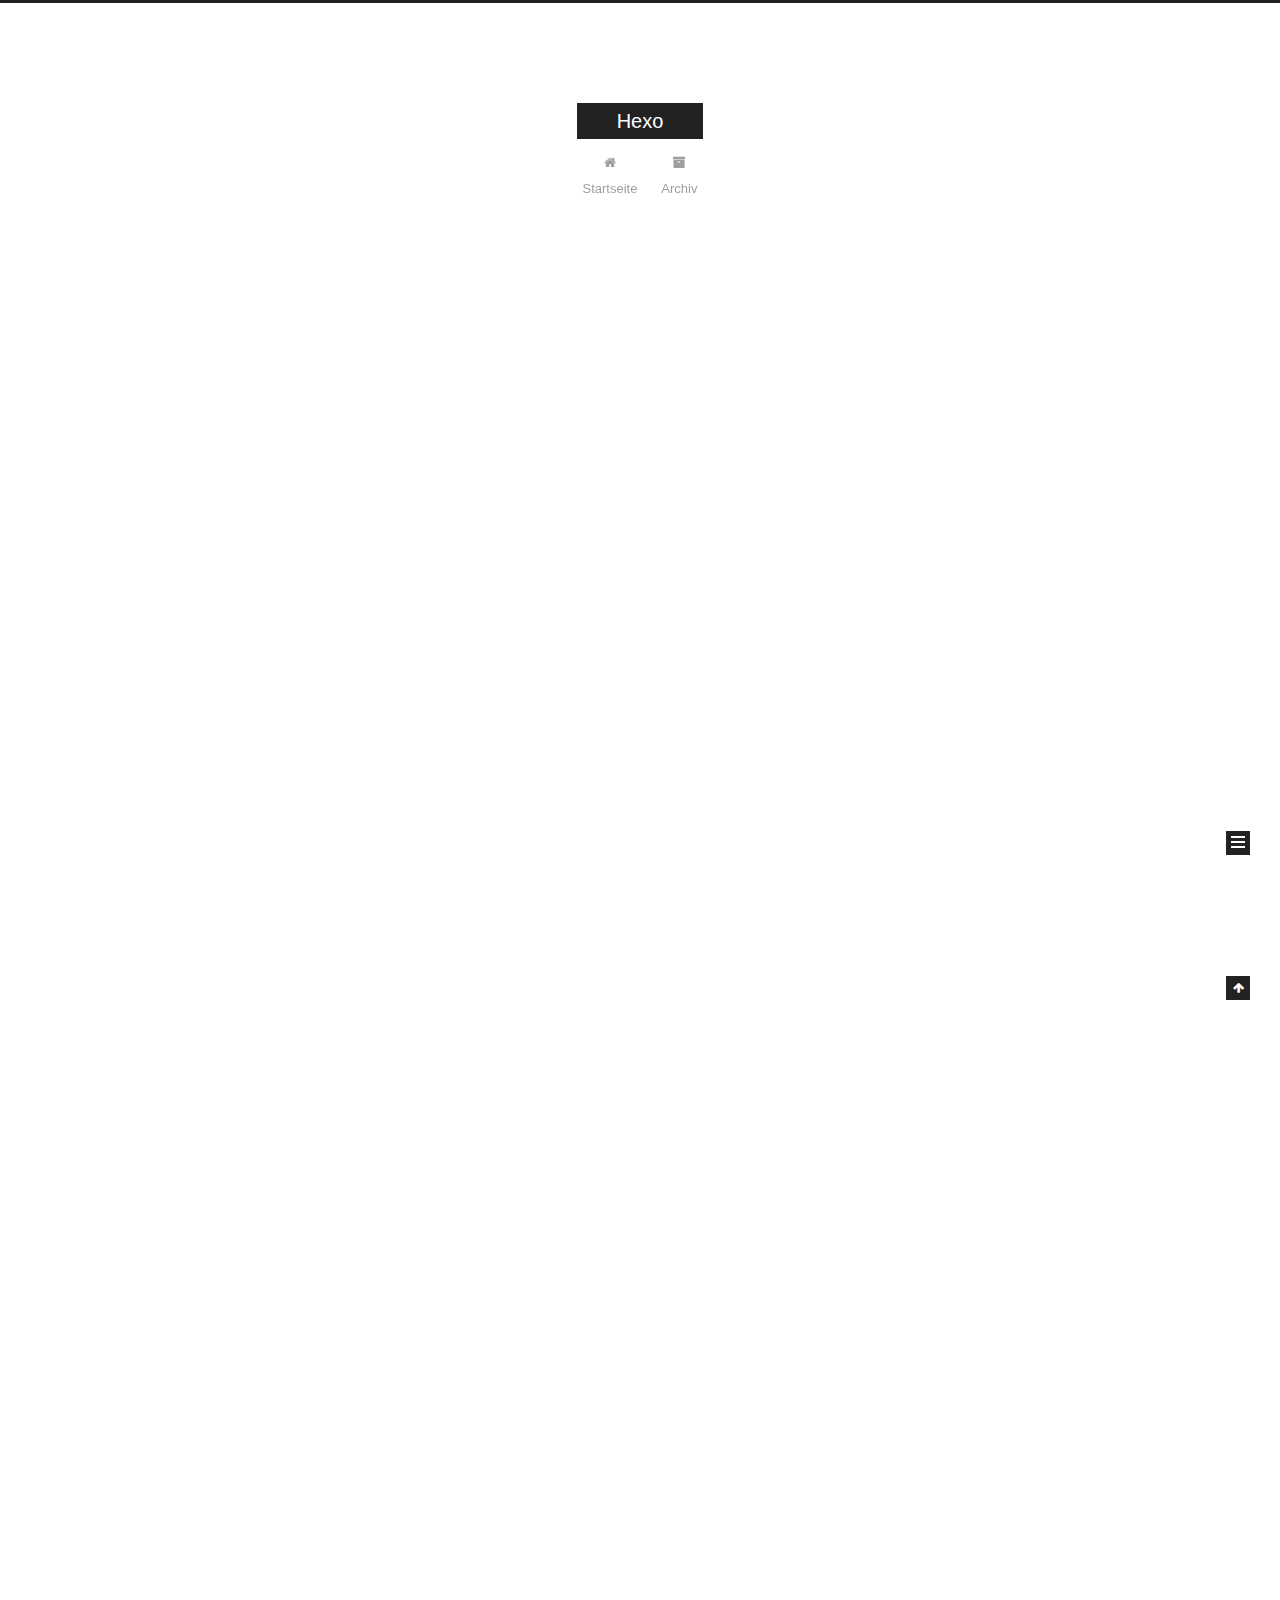
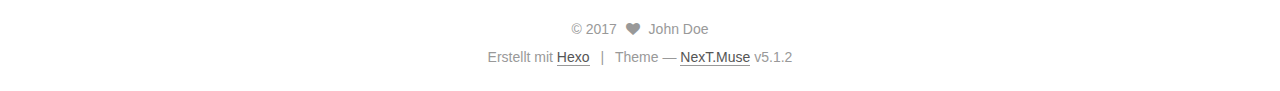
==== index.html @ ed4de4fd "Site updated: 2017-11-06 22:53:03" ====
<!DOCTYPE html>



  


<html class="theme-next muse use-motion" lang="">
<head>
  <meta charset="UTF-8"/>
<meta http-equiv="X-UA-Compatible" content="IE=edge" />
<meta name="viewport" content="width=device-width, initial-scale=1, maximum-scale=1"/>
<meta name="theme-color" content="#222">









<meta http-equiv="Cache-Control" content="no-transform" />
<meta http-equiv="Cache-Control" content="no-siteapp" />
















  
  
  <link href="/lib/fancybox/source/jquery.fancybox.css?v=2.1.5" rel="stylesheet" type="text/css" />







<link href="/lib/font-awesome/css/font-awesome.min.css?v=4.6.2" rel="stylesheet" type="text/css" />

<link href="/css/main.css?v=5.1.2" rel="stylesheet" type="text/css" />


  <meta name="keywords" content="Hexo, NexT" />








  <link rel="shortcut icon" type="image/x-icon" href="/favicon.ico?v=5.1.2" />






<meta property="og:type" content="website">
<meta property="og:title" content="Hexo">
<meta property="og:url" content="http://yoursite.com/index.html">
<meta property="og:site_name" content="Hexo">
<meta name="twitter:card" content="summary">
<meta name="twitter:title" content="Hexo">



<script type="text/javascript" id="hexo.configurations">
  var NexT = window.NexT || {};
  var CONFIG = {
    root: '/',
    scheme: 'Muse',
    version: '5.1.2',
    sidebar: {"position":"left","display":"post","offset":12,"offset_float":12,"b2t":false,"scrollpercent":false,"onmobile":false},
    fancybox: true,
    tabs: true,
    motion: {"enable":true,"async":false,"transition":{"post_block":"fadeIn","post_header":"slideDownIn","post_body":"slideDownIn","coll_header":"slideLeftIn"}},
    duoshuo: {
      userId: '0',
      author: 'Author'
    },
    algolia: {
      applicationID: '',
      apiKey: '',
      indexName: '',
      hits: {"per_page":10},
      labels: {"input_placeholder":"Search for Posts","hits_empty":"We didn't find any results for the search: ${query}","hits_stats":"${hits} results found in ${time} ms"}
    }
  };
</script>



  <link rel="canonical" href="http://yoursite.com/"/>





  <title>Hexo</title>
  








</head>

<body itemscope itemtype="http://schema.org/WebPage" lang="">

  
  
    
  

  <div class="container sidebar-position-left 
  page-home">
    <div class="headband"></div>

    <header id="header" class="header" itemscope itemtype="http://schema.org/WPHeader">
      <div class="header-inner"><div class="site-brand-wrapper">
  <div class="site-meta ">
    

    <div class="custom-logo-site-title">
      <a href="/"  class="brand" rel="start">
        <span class="logo-line-before"><i></i></span>
        <span class="site-title">Hexo</span>
        <span class="logo-line-after"><i></i></span>
      </a>
    </div>
      
        <p class="site-subtitle"></p>
      
  </div>

  <div class="site-nav-toggle">
    <button>
      <span class="btn-bar"></span>
      <span class="btn-bar"></span>
      <span class="btn-bar"></span>
    </button>
  </div>
</div>

<nav class="site-nav">
  

  
    <ul id="menu" class="menu">
      
        
        <li class="menu-item menu-item-home">
          <a href="/" rel="section">
            
              <i class="menu-item-icon fa fa-fw fa-home"></i> <br />
            
            Startseite
          </a>
        </li>
      
        
        <li class="menu-item menu-item-archives">
          <a href="/archives/" rel="section">
            
              <i class="menu-item-icon fa fa-fw fa-archive"></i> <br />
            
            Archiv
          </a>
        </li>
      

      
    </ul>
  

  
</nav>



 </div>
    </header>

    <main id="main" class="main">
      <div class="main-inner">
        <div class="content-wrap">
          <div id="content" class="content">
            
  <section id="posts" class="posts-expand">
    
      

  

  
  
  

  <article class="post post-type-normal" itemscope itemtype="http://schema.org/Article">
  
  
  
  <div class="post-block">
    <link itemprop="mainEntityOfPage" href="http://yoursite.com/2017/11/06/Hello-World-0/">

    <span hidden itemprop="author" itemscope itemtype="http://schema.org/Person">
      <meta itemprop="name" content="John Doe">
      <meta itemprop="description" content="">
      <meta itemprop="image" content="/images/avatar.gif">
    </span>

    <span hidden itemprop="publisher" itemscope itemtype="http://schema.org/Organization">
      <meta itemprop="name" content="Hexo">
    </span>

    
      <header class="post-header">

        
        
          <h1 class="post-title" itemprop="name headline">
                
                <a class="post-title-link" href="/2017/11/06/Hello-World-0/" itemprop="url">Hello World</a></h1>
        

        <div class="post-meta">
          <span class="post-time">
            
              <span class="post-meta-item-icon">
                <i class="fa fa-calendar-o"></i>
              </span>
              
                <span class="post-meta-item-text">Veröffentlicht am</span>
              
              <time title="Post created" itemprop="dateCreated datePublished" datetime="2017-11-06T22:42:22+08:00">
                2017-11-06
              </time>
            

            

            
          </span>

          

          
            
          

          
          

          

          

          

        </div>
      </header>
    

    
    
    
    <div class="post-body" itemprop="articleBody">

      
      

      
        
          
            <p>Hello World!</p>

          
        
      
    </div>
    
    
    

    

    

    

    <footer class="post-footer">
      

      

      

      
      
        <div class="post-eof"></div>
      
    </footer>
  </div>
  
  
  
  </article>


    
      

  

  
  
  

  <article class="post post-type-normal" itemscope itemtype="http://schema.org/Article">
  
  
  
  <div class="post-block">
    <link itemprop="mainEntityOfPage" href="http://yoursite.com/2017/09/18/hello-world/">

    <span hidden itemprop="author" itemscope itemtype="http://schema.org/Person">
      <meta itemprop="name" content="John Doe">
      <meta itemprop="description" content="">
      <meta itemprop="image" content="/images/avatar.gif">
    </span>

    <span hidden itemprop="publisher" itemscope itemtype="http://schema.org/Organization">
      <meta itemprop="name" content="Hexo">
    </span>

    
      <header class="post-header">

        
        
          <h1 class="post-title" itemprop="name headline">
                
                <a class="post-title-link" href="/2017/09/18/hello-world/" itemprop="url">Hello World</a></h1>
        

        <div class="post-meta">
          <span class="post-time">
            
              <span class="post-meta-item-icon">
                <i class="fa fa-calendar-o"></i>
              </span>
              
                <span class="post-meta-item-text">Veröffentlicht am</span>
              
              <time title="Post created" itemprop="dateCreated datePublished" datetime="2017-09-18T16:19:52+08:00">
                2017-09-18
              </time>
            

            

            
          </span>

          

          
            
          

          
          

          

          

          

        </div>
      </header>
    

    
    
    
    <div class="post-body" itemprop="articleBody">

      
      

      
        
          
            <p>Welcome to <a href="https://hexo.io/" target="_blank" rel="external">Hexo</a>! This is your very first post. Check <a href="https://hexo.io/docs/" target="_blank" rel="external">documentation</a> for more info. If you get any problems when using Hexo, you can find the answer in <a href="https://hexo.io/docs/troubleshooting.html" target="_blank" rel="external">troubleshooting</a> or you can ask me on <a href="https://github.com/hexojs/hexo/issues" target="_blank" rel="external">GitHub</a>.</p>
<h2 id="Quick-Start"><a href="#Quick-Start" class="headerlink" title="Quick Start"></a>Quick Start</h2><h3 id="Create-a-new-post"><a href="#Create-a-new-post" class="headerlink" title="Create a new post"></a>Create a new post</h3><figure class="highlight bash"><table><tr><td class="gutter"><pre><div class="line">1</div></pre></td><td class="code"><pre><div class="line">$ hexo new <span class="string">"My New Post"</span></div></pre></td></tr></table></figure>
<p>More info: <a href="https://hexo.io/docs/writing.html" target="_blank" rel="external">Writing</a></p>
<h3 id="Run-server"><a href="#Run-server" class="headerlink" title="Run server"></a>Run server</h3><figure class="highlight bash"><table><tr><td class="gutter"><pre><div class="line">1</div></pre></td><td class="code"><pre><div class="line">$ hexo server</div></pre></td></tr></table></figure>
<p>More info: <a href="https://hexo.io/docs/server.html" target="_blank" rel="external">Server</a></p>
<h3 id="Generate-static-files"><a href="#Generate-static-files" class="headerlink" title="Generate static files"></a>Generate static files</h3><figure class="highlight bash"><table><tr><td class="gutter"><pre><div class="line">1</div></pre></td><td class="code"><pre><div class="line">$ hexo generate</div></pre></td></tr></table></figure>
<p>More info: <a href="https://hexo.io/docs/generating.html" target="_blank" rel="external">Generating</a></p>
<h3 id="Deploy-to-remote-sites"><a href="#Deploy-to-remote-sites" class="headerlink" title="Deploy to remote sites"></a>Deploy to remote sites</h3><figure class="highlight bash"><table><tr><td class="gutter"><pre><div class="line">1</div></pre></td><td class="code"><pre><div class="line">$ hexo deploy</div></pre></td></tr></table></figure>
<p>More info: <a href="https://hexo.io/docs/deployment.html" target="_blank" rel="external">Deployment</a></p>

          
        
      
    </div>
    
    
    

    

    

    

    <footer class="post-footer">
      

      

      

      
      
        <div class="post-eof"></div>
      
    </footer>
  </div>
  
  
  
  </article>


    
  </section>

  


          </div>
          


          

        </div>
        
          
  
  <div class="sidebar-toggle">
    <div class="sidebar-toggle-line-wrap">
      <span class="sidebar-toggle-line sidebar-toggle-line-first"></span>
      <span class="sidebar-toggle-line sidebar-toggle-line-middle"></span>
      <span class="sidebar-toggle-line sidebar-toggle-line-last"></span>
    </div>
  </div>

  <aside id="sidebar" class="sidebar">
    
    <div class="sidebar-inner">

      

      

      <section class="site-overview sidebar-panel sidebar-panel-active">
        <div class="site-author motion-element" itemprop="author" itemscope itemtype="http://schema.org/Person">
          
            <p class="site-author-name" itemprop="name">John Doe</p>
            <p class="site-description motion-element" itemprop="description"></p>
        </div>

        <nav class="site-state motion-element">

          
            <div class="site-state-item site-state-posts">
            
              <a href="/archives/">
            
                <span class="site-state-item-count">2</span>
                <span class="site-state-item-name">Artikel</span>
              </a>
            </div>
          

          

          

        </nav>

        

        <div class="links-of-author motion-element">
          
        </div>

        
        

        
        

        


      </section>

      

      

    </div>
  </aside>


        
      </div>
    </main>

    <footer id="footer" class="footer">
      <div class="footer-inner">
        <div class="copyright" >
  
  &copy; 
  <span itemprop="copyrightYear">2017</span>
  <span class="with-love">
    <i class="fa fa-heart"></i>
  </span>
  <span class="author" itemprop="copyrightHolder">John Doe</span>

  
</div>


  <div class="powered-by">Erstellt mit  <a class="theme-link" href="https://hexo.io">Hexo</a></div>

  <span class="post-meta-divider">|</span>

  <div class="theme-info">Theme &mdash; <a class="theme-link" href="https://github.com/iissnan/hexo-theme-next">NexT.Muse</a> v5.1.2</div>


        







        
      </div>
    </footer>

    
      <div class="back-to-top">
        <i class="fa fa-arrow-up"></i>
        
      </div>
    

  </div>

  

<script type="text/javascript">
  if (Object.prototype.toString.call(window.Promise) !== '[object Function]') {
    window.Promise = null;
  }
</script>









  












  
  <script type="text/javascript" src="/lib/jquery/index.js?v=2.1.3"></script>

  
  <script type="text/javascript" src="/lib/fastclick/lib/fastclick.min.js?v=1.0.6"></script>

  
  <script type="text/javascript" src="/lib/jquery_lazyload/jquery.lazyload.js?v=1.9.7"></script>

  
  <script type="text/javascript" src="/lib/velocity/velocity.min.js?v=1.2.1"></script>

  
  <script type="text/javascript" src="/lib/velocity/velocity.ui.min.js?v=1.2.1"></script>

  
  <script type="text/javascript" src="/lib/fancybox/source/jquery.fancybox.pack.js?v=2.1.5"></script>


  


  <script type="text/javascript" src="/js/src/utils.js?v=5.1.2"></script>

  <script type="text/javascript" src="/js/src/motion.js?v=5.1.2"></script>



  
  

  <script type="text/javascript" src="/js/src/scrollspy.js?v=5.1.2"></script>
<script type="text/javascript" src="/js/src/post-details.js?v=5.1.2"></script>


  

  


  <script type="text/javascript" src="/js/src/bootstrap.js?v=5.1.2"></script>



  


  




	





  





  








  





  

  

  

  

  

  

</body>
</html>
---- css/main.css ----
/* normalize.css v3.0.2 | MIT License | git.io/normalize */
html {
  font-family: sans-serif; /* 1 */
  -ms-text-size-adjust: 100%; /* 2 */
  -webkit-text-size-adjust: 100%; /* 2 */
}
body {
  margin: 0;
}
article,
aside,
details,
figcaption,
figure,
footer,
header,
hgroup,
main,
menu,
nav,
section,
summary {
  display: block;
}
audio,
canvas,
progress,
video {
  display: inline-block; /* 1 */
  vertical-align: baseline; /* 2 */
}
audio:not([controls]) {
  display: none;
  height: 0;
}
[hidden],
template {
  display: none;
}
a {
  background-color: transparent;
}
a:active,
a:hover {
  outline: 0;
}
abbr[title] {
  border-bottom: 1px dotted;
}
b,
strong {
  font-weight: bold;
}
dfn {
  font-style: italic;
}
h1 {
  font-size: 2em;
  margin: 0.67em 0;
}
mark {
  background: #ff0;
  color: #000;
}
small {
  font-size: 80%;
}
sub,
sup {
  font-size: 75%;
  line-height: 0;
  position: relative;
  vertical-align: baseline;
}
sup {
  top: -0.5em;
}
sub {
  bottom: -0.25em;
}
img {
  border: 0;
}
svg:not(:root) {
  overflow: hidden;
}
figure {
  margin: 1em 40px;
}
hr {
  -moz-box-sizing: content-box;
  box-sizing: content-box;
  height: 0;
}
pre {
  overflow: auto;
}
code,
kbd,
pre,
samp {
  font-family: monospace, monospace;
  font-size: 1em;
}
button,
input,
optgroup,
select,
textarea {
  color: inherit; /* 1 */
  font: inherit; /* 2 */
  margin: 0; /* 3 */
}
button {
  overflow: visible;
}
button,
select {
  text-transform: none;
}
button,
html input[type="button"],
input[type="reset"],
input[type="submit"] {
  -webkit-appearance: button; /* 2 */
  cursor: pointer; /* 3 */
}
button[disabled],
html input[disabled] {
  cursor: default;
}
button::-moz-focus-inner,
input::-moz-focus-inner {
  border: 0;
  padding: 0;
}
input {
  line-height: normal;
}
input[type="checkbox"],
input[type="radio"] {
  box-sizing: border-box; /* 1 */
  padding: 0; /* 2 */
}
input[type="number"]::-webkit-inner-spin-button,
input[type="number"]::-webkit-outer-spin-button {
  height: auto;
}
input[type="search"] {
  -webkit-appearance: textfield; /* 1 */
  -moz-box-sizing: content-box;
  -webkit-box-sizing: content-box; /* 2 */
  box-sizing: content-box;
}
input[type="search"]::-webkit-search-cancel-button,
input[type="search"]::-webkit-search-decoration {
  -webkit-appearance: none;
}
fieldset {
  border: 1px solid #c0c0c0;
  margin: 0 2px;
  padding: 0.35em 0.625em 0.75em;
}
legend {
  border: 0; /* 1 */
  padding: 0; /* 2 */
}
textarea {
  overflow: auto;
}
optgroup {
  font-weight: bold;
}
table {
  border-collapse: collapse;
  border-spacing: 0;
}
td,
th {
  padding: 0;
}
::selection {
  background: #262a30;
  color: #fff;
}
body {
  position: relative;
  font-family: 'Lato', "PingFang SC", "Microsoft YaHei", sans-serif;
  font-size: 14px;
  line-height: 2;
  color: #555;
  background: #fff;
}
@media (max-width: 767px) {
  body {
    padding-right: 0 !important;
  }
}
@media (min-width: 768px) and (max-width: 991px) {
  body {
    padding-right: 0 !important;
  }
}
@media (min-width: 1600px) {
  body {
    font-size: 16px;
  }
}
h1,
h2,
h3,
h4,
h5,
h6 {
  margin: 0;
  padding: 0;
  font-weight: bold;
  line-height: 1.5;
  font-family: 'Lato', "PingFang SC", "Microsoft YaHei", sans-serif;
}
h2,
h3,
h4,
h5,
h6 {
  margin: 20px 0 15px;
}
h1 {
  font-size: 22px;
}
@media (max-width: 767px) {
  h1 {
    font-size: 18px;
  }
}
h2 {
  font-size: 20px;
}
@media (max-width: 767px) {
  h2 {
    font-size: 16px;
  }
}
h3 {
  font-size: 18px;
}
@media (max-width: 767px) {
  h3 {
    font-size: 14px;
  }
}
h4 {
  font-size: 16px;
}
@media (max-width: 767px) {
  h4 {
    font-size: 12px;
  }
}
h5 {
  font-size: 14px;
}
@media (max-width: 767px) {
  h5 {
    font-size: 10px;
  }
}
h6 {
  font-size: 12px;
}
@media (max-width: 767px) {
  h6 {
    font-size: 8px;
  }
}
p {
  margin: 0 0 20px 0;
}
a {
  color: #555;
  text-decoration: none;
  outline: none;
  border-bottom: 1px solid #999;
  word-wrap: break-word;
}
a:hover {
  color: #222;
  border-bottom-color: #222;
}
blockquote {
  margin: 0;
  padding: 0;
}
img {
  display: block;
  margin: auto;
  max-width: 100%;
  height: auto;
}
hr {
  margin: 40px 0;
  height: 3px;
  border: none;
  background-color: #ddd;
  background-image: repeating-linear-gradient(-45deg, #fff, #fff 4px, transparent 4px, transparent 8px);
}
blockquote {
  padding: 0 15px;
  color: #666;
  border-left: 4px solid #ddd;
}
blockquote cite::before {
  content: "-";
  padding: 0 5px;
}
dt {
  font-weight: 700;
}
dd {
  margin: 0;
  padding: 0;
}
kbd {
  border: 1px solid #ccc;
  border-radius: 0.2em;
  box-shadow: 0.1em 0.1em 0.2em rgba(0,0,0,0.1);
  background-color: #f9f9f9;
  font-family: inherit;
  background-image: -webkit-linear-gradient(top, #eee, #fff, #eee);
  padding: 0.1em 0.3em;
  white-space: nowrap;
}
.text-left {
  text-align: left;
}
.text-center {
  text-align: center;
}
.text-right {
  text-align: right;
}
.text-justify {
  text-align: justify;
}
.text-nowrap {
  white-space: nowrap;
}
.text-lowercase {
  text-transform: lowercase;
}
.text-uppercase {
  text-transform: uppercase;
}
.text-capitalize {
  text-transform: capitalize;
}
.center-block {
  display: block;
  margin-left: auto;
  margin-right: auto;
}
.clearfix:before,
.clearfix:after {
  content: " ";
  display: table;
}
.clearfix:after {
  clear: both;
}
.pullquote {
  width: 45%;
}
.pullquote.left {
  float: left;
  margin-left: 5px;
  margin-right: 10px;
}
.pullquote.right {
  float: right;
  margin-left: 10px;
  margin-right: 5px;
}
.affix.affix.affix {
  position: fixed;
}
.translation {
  margin-top: -20px;
  font-size: 14px;
  color: #999;
}
.scrollbar-measure {
  width: 100px;
  height: 100px;
  overflow: scroll;
  position: absolute;
  top: -9999px;
}
.use-motion .motion-element {
  opacity: 0;
}
table {
  margin: 20px 0;
  width: 100%;
  border-collapse: collapse;
  border-spacing: 0;
  border: 1px solid #ddd;
  font-size: 14px;
  table-layout: fixed;
  word-wrap: break-all;
}
table>tbody>tr:nth-of-type(odd) {
  background-color: #f9f9f9;
}
table>tbody>tr:hover {
  background-color: #f5f5f5;
}
caption,
th,
td {
  padding: 8px;
  text-align: left;
  vertical-align: middle;
  font-weight: normal;
}
th,
td {
  border-bottom: 3px solid #ddd;
  border-right: 1px solid #eee;
}
th {
  padding-bottom: 10px;
  font-weight: 700;
}
td {
  border-bottom-width: 1px;
}
html,
body {
  height: 100%;
}
.container {
  position: relative;
  min-height: 100%;
}
.header-inner {
  margin: 0 auto;
  padding: 100px 0 70px;
  width: 700px;
}
@media (min-width: 1600px) {
  .container .header-inner {
    width: 900px;
  }
}
.main {
  padding-bottom: 150px;
}
.main-inner {
  margin: 0 auto;
  width: 700px;
}
@media (min-width: 1600px) {
  .container .main-inner {
    width: 900px;
  }
}
.footer {
  position: absolute;
  left: 0;
  bottom: 0;
  width: 100%;
  min-height: 50px;
}
.footer-inner {
  box-sizing: border-box;
  margin: 20px auto;
  width: 700px;
}
@media (min-width: 1600px) {
  .container .footer-inner {
    width: 900px;
  }
}
pre,
.highlight {
  overflow: auto;
  margin: 20px 0;
  padding: 0;
  font-size: 13px;
  color: #4d4d4c;
  background: #f7f7f7;
  line-height: 1.6;
}
pre,
code {
  font-family: consolas, Menlo, "PingFang SC", "Microsoft YaHei", monospace;
}
code {
  padding: 2px 4px;
  word-wrap: break-word;
  color: #555;
  background: #eee;
  border-radius: 3px;
  font-size: 13px;
}
pre code {
  padding: 0;
  color: #4d4d4c;
  background: none;
  text-shadow: none;
}
.highlight {
  border-radius: 1px;
}
.highlight pre {
  border: none;
  margin: 0;
  padding: 10px 0;
}
.highlight table {
  margin: 0;
  width: auto;
  border: none;
}
.highlight td {
  border: none;
  padding: 0;
}
.highlight figcaption {
  font-size: 1em;
  color: #4d4d4c;
  line-height: 1em;
  margin-bottom: 1em;
}
.highlight figcaption:before,
.highlight figcaption:after {
  content: " ";
  display: table;
}
.highlight figcaption:after {
  clear: both;
}
.highlight figcaption a {
  float: right;
  color: #4d4d4c;
}
.highlight figcaption a:hover {
  border-bottom-color: #4d4d4c;
}
.highlight .gutter pre {
  padding-left: 10px;
  padding-right: 10px;
  color: #869194;
  text-align: right;
  background-color: #eff2f3;
}
.highlight .code pre {
  width: 100%;
  padding-left: 10px;
  padding-right: 10px;
  background-color: #f7f7f7;
}
.highlight .line {
  height: 20px;
}
.gutter {
  -webkit-user-select: none;
  -moz-user-select: none;
  -ms-user-select: none;
  user-select: none;
}
.gist table {
  width: auto;
}
.gist table td {
  border: none;
}
pre .deletion {
  background: #fdd;
}
pre .addition {
  background: #dfd;
}
pre .meta {
  color: #8959a8;
}
pre .comment {
  color: #8e908c;
}
pre .variable,
pre .attribute,
pre .tag,
pre .regexp,
pre .ruby .constant,
pre .xml .tag .title,
pre .xml .pi,
pre .xml .doctype,
pre .html .doctype,
pre .css .id,
pre .css .class,
pre .css .pseudo {
  color: #c82829;
}
pre .number,
pre .preprocessor,
pre .built_in,
pre .literal,
pre .params,
pre .constant,
pre .command {
  color: #f5871f;
}
pre .ruby .class .title,
pre .css .rules .attribute,
pre .string,
pre .value,
pre .inheritance,
pre .header,
pre .ruby .symbol,
pre .xml .cdata,
pre .special,
pre .number,
pre .formula {
  color: #718c00;
}
pre .title,
pre .css .hexcolor {
  color: #3e999f;
}
pre .function,
pre .python .decorator,
pre .python .title,
pre .ruby .function .title,
pre .ruby .title .keyword,
pre .perl .sub,
pre .javascript .title,
pre .coffeescript .title {
  color: #4271ae;
}
pre .keyword,
pre .javascript .function {
  color: #8959a8;
}
.full-image.full-image.full-image {
  border: none;
  max-width: 100%;
  width: auto;
  margin: 20px auto;
}
@media (min-width: 992px) {
  .full-image.full-image.full-image {
    max-width: none;
    width: 110%;
    margin: 25px -5%;
  }
}
.blockquote-center,
.page-home .post-type-quote blockquote,
.page-post-detail .post-type-quote blockquote {
  position: relative;
  margin: 40px 0;
  padding: 0;
  border-left: none;
  text-align: center;
}
.blockquote-center::before,
.page-home .post-type-quote blockquote::before,
.page-post-detail .post-type-quote blockquote::before,
.blockquote-center::after,
.page-home .post-type-quote blockquote::after,
.page-post-detail .post-type-quote blockquote::after {
  position: absolute;
  content: ' ';
  display: block;
  width: 100%;
  height: 24px;
  opacity: 0.2;
  background-repeat: no-repeat;
  background-position: 0 -6px;
  background-size: 22px 22px;
}
.blockquote-center::before,
.page-home .post-type-quote blockquote::before,
.page-post-detail .post-type-quote blockquote::before {
  top: -20px;
  background-image: url("../images/quote-l.svg");
  border-top: 1px solid #ccc;
}
.blockquote-center::after,
.page-home .post-type-quote blockquote::after,
.page-post-detail .post-type-quote blockquote::after {
  bottom: -20px;
  background-image: url("../images/quote-r.svg");
  border-bottom: 1px solid #ccc;
  background-position: 100% 8px;
}
.blockquote-center p,
.page-home .post-type-quote blockquote p,
.page-post-detail .post-type-quote blockquote p,
.blockquote-center div,
.page-home .post-type-quote blockquote div,
.page-post-detail .post-type-quote blockquote div {
  text-align: center;
}
.post .post-body .group-picture img {
  box-sizing: border-box;
  padding: 0 3px;
  border: none;
}
.post .group-picture-row {
  overflow: hidden;
  margin-top: 6px;
}
.post .group-picture-row:first-child {
  margin-top: 0;
}
.post .group-picture-column {
  float: left;
}
.page-post-detail .post-body .group-picture-column {
  float: none;
  margin-top: 10px;
  width: auto !important;
}
.page-post-detail .post-body .group-picture-column img {
  margin: 0 auto;
}
.page-archive .group-picture-container {
  overflow: hidden;
}
.page-archive .group-picture-row {
  float: left;
}
.page-archive .group-picture-row:first-child {
  margin-top: 6px;
}
.page-archive .group-picture-column {
  max-width: 150px;
  max-height: 150px;
}
.post-body .note {
  position: relative;
  padding: 15px;
  margin-bottom: 20px;
  border: 1px solid #eee;
  border-left-width: 5px;
  border-radius: 3px;
}
.post-body .note h2,
.post-body .note h3,
.post-body .note h4,
.post-body .note h5,
.post-body .note h6 {
  margin-top: 0;
  margin-bottom: 0;
  border-bottom: initial;
  padding-top: 0 !important;
}
.post-body .note p:first-child,
.post-body .note ul:first-child,
.post-body .note ol:first-child,
.post-body .note table:first-child,
.post-body .note pre:first-child,
.post-body .note blockquote:first-child {
  margin-top: 0;
}
.post-body .note p:last-child,
.post-body .note ul:last-child,
.post-body .note ol:last-child,
.post-body .note table:last-child,
.post-body .note pre:last-child,
.post-body .note blockquote:last-child {
  margin-bottom: 0;
}
.post-body .note.default {
  border-left-color: #777;
}
.post-body .note.default h2,
.post-body .note.default h3,
.post-body .note.default h4,
.post-body .note.default h5,
.post-body .note.default h6 {
  color: #777;
}
.post-body .note.primary {
  border-left-color: #6f42c1;
}
.post-body .note.primary h2,
.post-body .note.primary h3,
.post-body .note.primary h4,
.post-body .note.primary h5,
.post-body .note.primary h6 {
  color: #6f42c1;
}
.post-body .note.info {
  border-left-color: #428bca;
}
.post-body .note.info h2,
.post-body .note.info h3,
.post-body .note.info h4,
.post-body .note.info h5,
.post-body .note.info h6 {
  color: #428bca;
}
.post-body .note.success {
  border-left-color: #5cb85c;
}
.post-body .note.success h2,
.post-body .note.success h3,
.post-body .note.success h4,
.post-body .note.success h5,
.post-body .note.success h6 {
  color: #5cb85c;
}
.post-body .note.warning {
  border-left-color: #f0ad4e;
}
.post-body .note.warning h2,
.post-body .note.warning h3,
.post-body .note.warning h4,
.post-body .note.warning h5,
.post-body .note.warning h6 {
  color: #f0ad4e;
}
.post-body .note.danger {
  border-left-color: #d9534f;
}
.post-body .note.danger h2,
.post-body .note.danger h3,
.post-body .note.danger h4,
.post-body .note.danger h5,
.post-body .note.danger h6 {
  color: #d9534f;
}
.post-body .label {
  display: inline;
  padding: 0 2px;
  white-space: nowrap;
}
.post-body .label.default {
  background-color: #f0f0f0;
}
.post-body .label.primary {
  background-color: #efe6f7;
}
.post-body .label.info {
  background-color: #e5f2f8;
}
.post-body .label.success {
  background-color: #e7f4e9;
}
.post-body .label.warning {
  background-color: #fcf6e1;
}
.post-body .label.danger {
  background-color: #fae8eb;
}
.post-body .tabs {
  position: relative;
  display: block;
  margin-bottom: 20px;
  padding-top: 10px;
}
.post-body .tabs ul.nav-tabs {
  margin: 0;
  padding: 0;
  display: flex;
  margin-bottom: -1px;
}
@media (max-width: 413px) {
  .post-body .tabs ul.nav-tabs {
    display: block;
    margin-bottom: 5px;
  }
}
.post-body .tabs ul.nav-tabs li.tab {
  list-style-type: none !important;
  margin: 0 0.25em 0 0;
  border-top: 3px solid transparent;
  border-left: 1px solid transparent;
  border-right: 1px solid transparent;
}
@media (max-width: 413px) {
  .post-body .tabs ul.nav-tabs li.tab {
    margin: initial;
    border-top: 1px solid transparent;
    border-left: 3px solid transparent;
    border-right: 1px solid transparent;
    border-bottom: 1px solid transparent;
  }
}
.post-body .tabs ul.nav-tabs li.tab a {
  outline: 0;
  border-bottom: initial;
  display: block;
  line-height: 1.8em;
  padding: 0.25em 0.75em;
  transition-duration: 0.2s;
  transition-timing-function: ease-out;
  transition-delay: 0s;
}
.post-body .tabs ul.nav-tabs li.tab a i {
  width: 1.285714285714286em;
}
.post-body .tabs ul.nav-tabs li.tab.active {
  border-top: 3px solid #fc6423;
  border-left: 1px solid #ddd;
  border-right: 1px solid #ddd;
  background-color: #fff;
}
@media (max-width: 413px) {
  .post-body .tabs ul.nav-tabs li.tab.active {
    border-top: 1px solid #ddd;
    border-left: 3px solid #fc6423;
    border-right: 1px solid #ddd;
    border-bottom: 1px solid #ddd;
  }
}
.post-body .tabs ul.nav-tabs li.tab.active a {
  cursor: default;
  color: #555;
}
.post-body .tabs .tab-content {
  background-color: #fff;
}
.post-body .tabs .tab-content .tab-pane {
  border: 1px solid #ddd;
  padding: 20px 20px 0 20px;
}
.post-body .tabs .tab-content .tab-pane:not(.active) {
  display: none !important;
}
.post-body .tabs .tab-content .tab-pane.active {
  display: block !important;
}
.btn {
  display: inline-block;
  padding: 0 20px;
  font-size: 14px;
  color: #fff;
  background: #222;
  border: 2px solid #222;
  text-decoration: none;
  border-radius: 0;
  transition-property: background-color;
  transition-duration: 0.2s;
  transition-timing-function: ease-in-out;
  transition-delay: 0s;
}
.btn:hover,
.post-button .btn:hover {
  border-color: #222;
  color: #222;
  background: #fff;
}
.btn-bar {
  display: block;
  width: 22px;
  height: 2px;
  background: #555;
  border-radius: 1px;
}
.btn-bar+.btn-bar {
  margin-top: 4px;
}
.pagination {
  margin: 120px 0 40px;
  text-align: center;
  border-top: 1px solid #eee;
}
.page-number-basic,
.pagination .prev,
.pagination .next,
.pagination .page-number,
.pagination .space {
  display: inline-block;
  position: relative;
  top: -1px;
  margin: 0 10px;
  padding: 0 11px;
}
@media (max-width: 767px) {
  .page-number-basic,
  .pagination .prev,
  .pagination .next,
  .pagination .page-number,
  .pagination .space {
    margin: 0 5px;
  }
}
.pagination .prev,
.pagination .next,
.pagination .page-number {
  border-bottom: 0;
  border-top: 1px solid #eee;
  transition-property: border-color;
  transition-duration: 0.2s;
  transition-timing-function: ease-in-out;
  transition-delay: 0s;
}
.pagination .prev:hover,
.pagination .next:hover,
.pagination .page-number:hover {
  border-top-color: #222;
}
.pagination .space {
  padding: 0;
  margin: 0;
}
.pagination .prev {
  margin-left: 0;
}
.pagination .next {
  margin-right: 0;
}
.pagination .page-number.current {
  color: #fff;
  background: #ccc;
  border-top-color: #ccc;
}
@media (max-width: 767px) {
  .pagination {
    border-top: none;
  }
  .pagination .prev,
  .pagination .next,
  .pagination .page-number {
    margin-bottom: 10px;
    border-top: 0;
    border-bottom: 1px solid #eee;
    padding: 0 10px;
  }
  .pagination .prev:hover,
  .pagination .next:hover,
  .pagination .page-number:hover {
    border-bottom-color: #222;
  }
}
.comments {
  margin: 60px 20px 0;
}
.tag-cloud {
  text-align: center;
}
.tag-cloud a {
  display: inline-block;
  margin: 10px;
}
.back-to-top {
  box-sizing: border-box;
  position: fixed;
  bottom: -100px;
  right: 30px;
  z-index: 1050;
  padding: 0 6px;
  width: 24px;
  background: #222;
  font-size: 12px;
  opacity: 1;
  color: #fff;
  cursor: pointer;
  text-align: center;
  -webkit-transform: translateZ(0);
  transition-property: bottom;
  transition-duration: 0.2s;
  transition-timing-function: ease-in-out;
  transition-delay: 0s;
}
@media (min-width: 768px) and (max-width: 991px) {
  .back-to-top {
    display: none !important;
  }
}
@media (max-width: 767px) {
  .back-to-top {
    display: none !important;
  }
}
.back-to-top.back-to-top-on {
  bottom: 19px;
}
.header {
  background: transparent;
}
.header-inner {
  position: relative;
}
.headband {
  height: 3px;
  background: #222;
}
.site-meta {
  margin: 0;
  text-align: center;
}
@media (max-width: 767px) {
  .site-meta {
    text-align: center;
  }
}
.brand {
  position: relative;
  display: inline-block;
  padding: 0 40px;
  color: #fff;
  background: #222;
  border-bottom: none;
}
.brand:hover {
  color: #fff;
}
.logo {
  display: inline-block;
  margin-right: 5px;
  line-height: 36px;
  vertical-align: top;
}
.site-title {
  display: inline-block;
  vertical-align: top;
  line-height: 36px;
  font-size: 20px;
  font-weight: normal;
  font-family: 'Lato', "PingFang SC", "Microsoft YaHei", sans-serif;
}
.site-subtitle {
  margin-top: 10px;
  font-size: 13px;
  color: #999;
}
.use-motion .brand {
  opacity: 0;
}
.use-motion .logo,
.use-motion .site-title,
.use-motion .site-subtitle {
  opacity: 0;
  position: relative;
  top: -10px;
}
.site-nav-toggle {
  display: none;
  position: absolute;
  top: 10px;
  left: 10px;
}
@media (max-width: 767px) {
  .site-nav-toggle {
    display: block;
  }
}
.site-nav-toggle button {
  margin-top: 2px;
  padding: 9px 10px;
  background: transparent;
  border: none;
}
@media (max-width: 767px) {
  .site-nav {
    display: none;
    margin: 0 -10px;
    padding: 0 10px;
    clear: both;
    border-top: 1px solid #ddd;
  }
}
@media (min-width: 768px) and (max-width: 991px) {
  .site-nav {
    display: block !important;
  }
}
@media (min-width: 992px) {
  .site-nav {
    display: block !important;
  }
}
.menu {
  margin-top: 20px;
  padding-left: 0;
  text-align: center;
}
.menu .menu-item {
  display: inline-block;
  margin: 0 10px;
  list-style: none;
}
@media screen and (max-width: 767px) {
  .menu .menu-item {
    margin-top: 10px;
  }
}
.menu .menu-item a {
  display: block;
  font-size: 13px;
  line-height: inherit;
  border-bottom: 1px solid transparent;
  transition-property: border-color;
  transition-duration: 0.2s;
  transition-timing-function: ease-in-out;
  transition-delay: 0s;
}
.menu .menu-item a:hover {
  border-bottom-color: #222;
}
.menu .menu-item .fa {
  margin-right: 5px;
}
.use-motion .menu-item {
  opacity: 0;
}
.post-body {
  font-family: 'Lato', "PingFang SC", "Microsoft YaHei", sans-serif;
}
@media (max-width: 767px) {
  .post-body {
    word-break: break-word;
  }
}
.post-body .fancybox img {
  display: block !important;
  margin: 0 auto;
  cursor: pointer;
  cursor: zoom-in;
  cursor: -webkit-zoom-in;
}
.post-body .image-caption,
.post-body .figure .caption {
  margin: -20px auto 15px;
  text-align: center;
  font-size: 14px;
  color: #999;
  font-weight: bold;
  line-height: 1;
}
.post-sticky-flag {
  display: inline-block;
  font-size: 16px;
  -ms-transform: rotate(30deg);
  -webkit-transform: rotate(30deg);
  -moz-transform: rotate(30deg);
  -ms-transform: rotate(30deg);
  -o-transform: rotate(30deg);
  transform: rotate(30deg);
}
.use-motion .post-block {
  opacity: 0;
}
.use-motion .post-header {
  opacity: 0;
}
.use-motion .post-body {
  opacity: 0;
}
.use-motion .collection-title {
  opacity: 0;
}
.posts-expand {
  padding-top: 40px;
}
@media (max-width: 767px) {
  .posts-expand {
    margin: 0 20px;
  }
  .post-body pre {
    padding: 10px;
  }
  .post-body pre .gutter pre {
    padding-right: 10px;
  }
  .post-body .highlight {
    margin-left: 0px;
    margin-right: 0px;
    padding: 0;
  }
  .post-body .highlight .gutter pre {
    padding-right: 10px;
  }
}
@media (min-width: 992px) {
  .posts-expand .post-body {
    text-align: justify;
  }
}
.posts-expand .post-body h2,
.posts-expand .post-body h3,
.posts-expand .post-body h4,
.posts-expand .post-body h5,
.posts-expand .post-body h6 {
  padding-top: 10px;
}
.posts-expand .post-body h2 .header-anchor,
.posts-expand .post-body h3 .header-anchor,
.posts-expand .post-body h4 .header-anchor,
.posts-expand .post-body h5 .header-anchor,
.posts-expand .post-body h6 .header-anchor {
  float: right;
  margin-left: 10px;
  color: #ccc;
  border-bottom-style: none;
  visibility: hidden;
}
.posts-expand .post-body h2 .header-anchor:hover,
.posts-expand .post-body h3 .header-anchor:hover,
.posts-expand .post-body h4 .header-anchor:hover,
.posts-expand .post-body h5 .header-anchor:hover,
.posts-expand .post-body h6 .header-anchor:hover {
  color: inherit;
}
.posts-expand .post-body h2:hover .header-anchor,
.posts-expand .post-body h3:hover .header-anchor,
.posts-expand .post-body h4:hover .header-anchor,
.posts-expand .post-body h5:hover .header-anchor,
.posts-expand .post-body h6:hover .header-anchor {
  visibility: visible;
}
.posts-expand .post-body ul li {
  list-style: circle;
}
.posts-expand .post-body img {
  box-sizing: border-box;
  margin: auto;
  padding: 3px;
  border: 1px solid #ddd;
}
.posts-expand .post-body .fancybox img {
  margin: 0 auto 25px;
}
@media (max-width: 767px) {
  .posts-collapse {
    margin: 0 20px;
  }
  .posts-collapse .post-title,
  .posts-collapse .post-meta {
    display: block;
    width: auto;
    text-align: left;
  }
}
.posts-collapse {
  position: relative;
  z-index: 1010;
  margin-left: 55px;
}
.posts-collapse::after {
  content: " ";
  position: absolute;
  top: 20px;
  left: 0;
  margin-left: -2px;
  width: 4px;
  height: 100%;
  background: #f5f5f5;
  z-index: -1;
}
@media (max-width: 767px) {
  .posts-collapse {
    margin: 0 20px;
  }
}
.posts-collapse .collection-title {
  position: relative;
  margin: 60px 0;
}
.posts-collapse .collection-title h1,
.posts-collapse .collection-title h2 {
  margin-left: 20px;
}
.posts-collapse .collection-title small {
  color: #bbb;
  margin-left: 5px;
}
.posts-collapse .collection-title::before {
  content: " ";
  position: absolute;
  left: 0;
  top: 50%;
  margin-left: -4px;
  margin-top: -4px;
  width: 8px;
  height: 8px;
  background: #bbb;
  border-radius: 50%;
}
.posts-collapse .post {
  margin: 30px 0;
}
.posts-collapse .post-header {
  position: relative;
  transition-duration: 0.2s;
  transition-timing-function: ease-in-out;
  transition-delay: 0s;
  transition-property: border;
  border-bottom: 1px dashed #ccc;
}
.posts-collapse .post-header::before {
  content: " ";
  position: absolute;
  left: 0;
  top: 12px;
  width: 6px;
  height: 6px;
  margin-left: -4px;
  background: #bbb;
  border-radius: 50%;
  border: 1px solid #fff;
  transition-duration: 0.2s;
  transition-timing-function: ease-in-out;
  transition-delay: 0s;
  transition-property: background;
}
.posts-collapse .post-header:hover {
  border-bottom-color: #666;
}
.posts-collapse .post-header:hover::before {
  background: #222;
}
.posts-collapse .post-meta {
  position: absolute;
  font-size: 12px;
  left: 20px;
  top: 5px;
}
.posts-collapse .post-comments-count {
  display: none;
}
.posts-collapse .post-title {
  margin-left: 60px;
  font-size: 16px;
  font-weight: normal;
  line-height: inherit;
}
.posts-collapse .post-title::after {
  margin-left: 3px;
  opacity: 0.6;
}
.posts-collapse .post-title a {
  color: #666;
  border-bottom: none;
}
.page-home .post-type-quote .post-header,
.page-post-detail .post-type-quote .post-header,
.page-home .post-type-quote .post-tags,
.page-post-detail .post-type-quote .post-tags {
  display: none;
}
.posts-expand .post-title {
  text-align: center;
  word-break: break-word;
  font-weight: 400;
}
.posts-expand .post-title-link {
  display: inline-block;
  position: relative;
  color: #555;
  border-bottom: none;
  line-height: 1.2;
  vertical-align: top;
}
.posts-expand .post-title-link::before {
  content: "";
  position: absolute;
  width: 100%;
  height: 2px;
  bottom: 0;
  left: 0;
  background-color: #000;
  visibility: hidden;
  -webkit-transform: scaleX(0);
  -moz-transform: scaleX(0);
  -ms-transform: scaleX(0);
  -o-transform: scaleX(0);
  transform: scaleX(0);
  transition-duration: 0.2s;
  transition-timing-function: ease-in-out;
  transition-delay: 0s;
}
.posts-expand .post-title-link:hover::before {
  visibility: visible;
  -webkit-transform: scaleX(1);
  -moz-transform: scaleX(1);
  -ms-transform: scaleX(1);
  -o-transform: scaleX(1);
  transform: scaleX(1);
}
.posts-expand .post-title-link .fa {
  font-size: 16px;
}
.posts-expand .post-meta {
  margin: 3px 0 60px 0;
  color: #999;
  font-family: 'Lato', "PingFang SC", "Microsoft YaHei", sans-serif;
  font-size: 12px;
  text-align: center;
}
.posts-expand .post-meta .post-category-list {
  display: inline-block;
  margin: 0;
  padding: 3px;
}
.posts-expand .post-meta .post-category-list-link {
  color: #999;
}
.posts-expand .post-meta .post-description {
  font-size: 14px;
  margin-top: 2px;
}
.post-meta-divider {
  margin: 0 0.5em;
}
.post-meta-item-icon {
  margin-right: 3px;
}
@media (min-width: 768px) and (max-width: 991px) {
  .post-meta-item-icon {
    display: inline-block;
  }
}
@media (max-width: 767px) {
  .post-meta-item-icon {
    display: inline-block;
  }
}
@media (min-width: 768px) and (max-width: 991px) {
  .post-meta-item-text {
    display: none;
  }
}
@media (max-width: 767px) {
  .post-meta-item-text {
    display: none;
  }
}
@media (max-width: 767px) {
  .posts-expand .post-comments-count {
    display: none;
  }
}
.post-button {
  margin-top: 50px;
}
.post-button .btn {
  color: #fff;
  font-size: 14px;
  background: #222;
  border-radius: 0;
  line-height: 2;
  margin: 0 4px 8px 4px;
}
.post-button .fa-fw {
  width: 1.285714285714286em;
  text-align: left;
}
.posts-expand .post-tags {
  margin-top: 40px;
  text-align: center;
}
.posts-expand .post-tags a {
  display: inline-block;
  margin-right: 10px;
  font-size: 13px;
}
.post-nav {
  display: table;
  margin-top: 15px;
  width: 100%;
  border-top: 1px solid #eee;
}
.post-nav-divider {
  display: table-cell;
  width: 10%;
}
.post-nav-item {
  display: table-cell;
  padding: 10px 0 0 0;
  width: 45%;
  vertical-align: top;
}
.post-nav-item a {
  position: relative;
  display: block;
  line-height: 25px;
  font-size: 14px;
  color: #555;
  border-bottom: none;
}
.post-nav-item a:hover {
  color: #222;
  border-bottom: none;
}
.post-nav-item a:active {
  top: 2px;
}
.post-nav-item .fa {
  position: absolute;
  top: 8px;
  left: 0;
  font-size: 12px;
}
.post-nav-next a {
  padding-left: 15px;
}
.post-nav-prev {
  text-align: right;
}
.post-nav-prev a {
  padding-right: 15px;
}
.post-nav-prev .fa {
  right: 0;
  left: auto;
}
.posts-expand .post-eof {
  display: block;
  margin: 80px auto 60px;
  width: 8%;
  height: 1px;
  background: #ccc;
  text-align: center;
}
.post:last-child .post-eof.post-eof.post-eof {
  display: none;
}
.post-gallery {
  display: table;
  table-layout: fixed;
  width: 100%;
  border-collapse: separate;
}
.post-gallery-row {
  display: table-row;
}
.post-gallery .post-gallery-img {
  display: table-cell;
  text-align: center;
  vertical-align: middle;
  border: none;
}
.post-gallery .post-gallery-img img {
  max-width: 100%;
  max-height: 100%;
  border: none;
}
.fancybox-close,
.fancybox-close:hover {
  border: none;
}
.rtl.post-body p,
.rtl.post-body a,
.rtl.post-body h1,
.rtl.post-body h2,
.rtl.post-body h3,
.rtl.post-body h4,
.rtl.post-body h5,
.rtl.post-body h6,
.rtl.post-body li,
.rtl.post-body ul,
.rtl.post-body ol {
  direction: rtl;
  font-family: UKIJ Ekran;
}
.rtl.post-title {
  font-family: UKIJ Ekran;
}
.sidebar {
  position: fixed;
  right: 0;
  top: 0;
  bottom: 0;
  width: 0;
  z-index: 1040;
  box-shadow: inset 0 2px 6px #000;
  background: #222;
  -webkit-transform: translateZ(0);
}
.sidebar a {
  color: #999;
  border-bottom-color: #555;
}
.sidebar a:hover {
  color: #eee;
}
@media (min-width: 768px) and (max-width: 991px) {
  .sidebar {
    display: none !important;
  }
}
@media (max-width: 767px) {
  .sidebar {
    display: none !important;
  }
}
.sidebar-inner {
  position: relative;
  padding: 20px 10px;
  color: #999;
  text-align: center;
}
.sidebar-toggle {
  position: fixed;
  right: 30px;
  bottom: 45px;
  width: 14px;
  height: 14px;
  padding: 5px;
  background: #222;
  line-height: 0;
  z-index: 1050;
  cursor: pointer;
  -webkit-transform: translateZ(0);
}
@media (min-width: 768px) and (max-width: 991px) {
  .sidebar-toggle {
    display: none !important;
  }
}
@media (max-width: 767px) {
  .sidebar-toggle {
    display: none !important;
  }
}
.sidebar-toggle-line {
  position: relative;
  display: inline-block;
  vertical-align: top;
  height: 2px;
  width: 100%;
  background: #fff;
  margin-top: 3px;
}
.sidebar-toggle-line:first-child {
  margin-top: 0;
}
.site-author-image {
  display: block;
  margin: 0 auto;
  padding: 2px;
  max-width: 96px;
  height: auto;
  border: 2px solid #333;
}
.site-author-name {
  margin: 5px 0 0;
  text-align: center;
  color: #f5f5f5;
  font-weight: normal;
}
.site-description {
  margin-top: 5px;
  text-align: center;
  font-size: 14px;
  color: #999;
}
.site-state {
  overflow: hidden;
  line-height: 1.4;
  white-space: nowrap;
  text-align: center;
}
.site-state-item {
  display: inline-block;
  padding: 0 15px;
  border-left: 1px solid #333;
}
.site-state-item:first-child {
  border-left: none;
}
.site-state-item a {
  border-bottom: none;
}
.site-state-item-count {
  display: block;
  text-align: center;
  color: inherit;
  font-weight: 600;
  font-size: 18px;
}
.site-state-item-name {
  font-size: 13px;
  color: inherit;
}
.feed-link {
  margin-top: 20px;
}
.feed-link a {
  display: inline-block;
  padding: 0 15px;
  color: #fc6423;
  border: 1px solid #fc6423;
  border-radius: 4px;
}
.feed-link a i {
  color: #fc6423;
  font-size: 14px;
}
.feed-link a:hover {
  color: #fff;
  background: #fc6423;
}
.feed-link a:hover i {
  color: #fff;
}
.links-of-author {
  margin-top: 20px;
}
.links-of-author a {
  display: inline-block;
  vertical-align: middle;
  margin-right: 10px;
  margin-bottom: 10px;
  border-bottom-color: #555;
  font-size: 13px;
}
.links-of-author a:before {
  display: inline-block;
  vertical-align: middle;
  margin-right: 3px;
  content: " ";
  width: 4px;
  height: 4px;
  border-radius: 50%;
  background: #fff0f9;
}
.links-of-blogroll {
  font-size: 13px;
}
.links-of-blogroll-title {
  margin-top: 20px;
  font-size: 14px;
  font-weight: 600;
}
.links-of-blogroll-list {
  margin: 0;
  padding: 0;
  list-style: none;
}
.links-of-blogroll-item {
  padding: 2px 10px;
}
.links-of-blogroll-item a {
  max-width: 280px;
  box-sizing: border-box;
  display: inline-block;
  overflow: hidden;
  white-space: nowrap;
  text-overflow: ellipsis;
}
.sidebar-nav {
  margin: 0 0 20px;
  padding-left: 0;
}
.sidebar-nav li {
  display: inline-block;
  cursor: pointer;
  border-bottom: 1px solid transparent;
  font-size: 14px;
  color: #555;
}
.sidebar-nav li:hover {
  color: #f5f5f5;
}
.page-post-detail .sidebar-nav-toc {
  padding: 0 5px;
}
.page-post-detail .sidebar-nav-overview {
  margin-left: 10px;
}
.sidebar-nav .sidebar-nav-active {
  color: #87daff;
  border-bottom-color: #87daff;
}
.sidebar-nav .sidebar-nav-active:hover {
  color: #87daff;
}
.sidebar-panel {
  display: none;
}
.sidebar-panel-active {
  display: block;
}
.post-toc-empty {
  font-size: 14px;
  color: #666;
}
.post-toc-wrap {
  overflow: hidden;
}
.post-toc {
  overflow: auto;
}
.post-toc ol {
  margin: 0;
  padding: 0 2px 5px 10px;
  text-align: left;
  list-style: none;
  font-size: 14px;
}
.post-toc ol > ol {
  padding-left: 0;
}
.post-toc ol a {
  transition-duration: 0.2s;
  transition-timing-function: ease-in-out;
  transition-delay: 0s;
  transition-property: all;
  color: #999;
  border-bottom-color: #555;
}
.post-toc ol a:hover {
  color: #ccc;
  border-bottom-color: #ccc;
}
.post-toc .nav-item {
  overflow: hidden;
  text-overflow: ellipsis;
  white-space: nowrap;
  line-height: 1.8;
}
.post-toc .nav .nav-child {
  display: none;
}
.post-toc .nav .active > .nav-child {
  display: block;
}
.post-toc .nav .active-current > .nav-child {
  display: block;
}
.post-toc .nav .active-current > .nav-child > .nav-item {
  display: block;
}
.post-toc .nav .active > a {
  color: #87daff;
  border-bottom-color: #87daff;
}
.post-toc .nav .active-current > a {
  color: #87daff;
}
.post-toc .nav .active-current > a:hover {
  color: #87daff;
}
.footer {
  font-size: 14px;
  color: #999;
}
.footer img {
  border: none;
}
.footer-inner {
  text-align: center;
}
.with-love {
  display: inline-block;
  margin: 0 5px;
}
.powered-by,
.theme-info {
  display: inline-block;
}
.cc-license {
  margin-top: 10px;
  text-align: center;
}
.cc-license .cc-opacity {
  opacity: 0.7;
  border-bottom: none;
}
.cc-license .cc-opacity:hover {
  opacity: 0.9;
}
.cc-license img {
  display: inline-block;
}
.theme-next #ds-thread #ds-reset {
  color: #555;
}
.theme-next #ds-thread #ds-reset .ds-replybox {
  margin-bottom: 30px;
}
.theme-next #ds-thread #ds-reset .ds-replybox .ds-avatar,
.theme-next #ds-reset .ds-avatar img {
  box-shadow: none;
}
.theme-next #ds-thread #ds-reset .ds-textarea-wrapper {
  border-color: #c7d4e1;
  background: none;
  border-top-right-radius: 3px;
  border-top-left-radius: 3px;
}
.theme-next #ds-thread #ds-reset .ds-textarea-wrapper textarea {
  height: 60px;
}
.theme-next #ds-reset .ds-rounded-top {
  border-radius: 0;
}
.theme-next #ds-thread #ds-reset .ds-post-toolbar {
  box-sizing: border-box;
  border: 1px solid #c7d4e1;
  background: #f6f8fa;
}
.theme-next #ds-thread #ds-reset .ds-post-options {
  height: 40px;
  border: none;
  background: none;
}
.theme-next #ds-thread #ds-reset .ds-toolbar-buttons {
  top: 11px;
}
.theme-next #ds-thread #ds-reset .ds-sync {
  top: 5px;
}
.theme-next #ds-thread #ds-reset .ds-post-button {
  top: 4px;
  right: 5px;
  width: 90px;
  height: 30px;
  border: 1px solid #c5ced7;
  border-radius: 3px;
  background-image: linear-gradient(#fbfbfc, #f5f7f9);
  color: #60676d;
}
.theme-next #ds-thread #ds-reset .ds-post-button:hover {
  background-position: 0 -30px;
  color: #60676d;
}
.theme-next #ds-thread #ds-reset .ds-comments-info {
  padding: 10px 0;
}
.theme-next #ds-thread #ds-reset .ds-sort {
  display: none;
}
.theme-next #ds-thread #ds-reset li.ds-tab a.ds-current {
  border: none;
  background: #f6f8fa;
  color: #60676d;
}
.theme-next #ds-thread #ds-reset li.ds-tab a.ds-current:hover {
  background-color: #e9f0f7;
  color: #60676d;
}
.theme-next #ds-thread #ds-reset li.ds-tab a {
  border-radius: 2px;
  padding: 5px;
}
.theme-next #ds-thread #ds-reset .ds-login-buttons p {
  color: #999;
  line-height: 36px;
}
.theme-next #ds-thread #ds-reset .ds-login-buttons .ds-service-list li {
  height: 28px;
}
.theme-next #ds-thread #ds-reset .ds-service-list a {
  background: none;
  padding: 5px;
  border: 1px solid;
  border-radius: 3px;
  text-align: center;
}
.theme-next #ds-thread #ds-reset .ds-service-list a:hover {
  color: #fff;
  background: #666;
}
.theme-next #ds-thread #ds-reset .ds-service-list .ds-weibo {
  color: #fc9b00;
  border-color: #fc9b00;
}
.theme-next #ds-thread #ds-reset .ds-service-list .ds-weibo:hover {
  background: #fc9b00;
}
.theme-next #ds-thread #ds-reset .ds-service-list .ds-qq {
  color: #60a3ec;
  border-color: #60a3ec;
}
.theme-next #ds-thread #ds-reset .ds-service-list .ds-qq:hover {
  background: #60a3ec;
}
.theme-next #ds-thread #ds-reset .ds-service-list .ds-renren {
  color: #2e7ac4;
  border-color: #2e7ac4;
}
.theme-next #ds-thread #ds-reset .ds-service-list .ds-renren:hover {
  background: #2e7ac4;
}
.theme-next #ds-thread #ds-reset .ds-service-list .ds-douban {
  color: #37994c;
  border-color: #37994c;
}
.theme-next #ds-thread #ds-reset .ds-service-list .ds-douban:hover {
  background: #37994c;
}
.theme-next #ds-thread #ds-reset .ds-service-list .ds-kaixin {
  color: #fef20d;
  border-color: #fef20d;
}
.theme-next #ds-thread #ds-reset .ds-service-list .ds-kaixin:hover {
  background: #fef20d;
}
.theme-next #ds-thread #ds-reset .ds-service-list .ds-netease {
  color: #f00;
  border-color: #f00;
}
.theme-next #ds-thread #ds-reset .ds-service-list .ds-netease:hover {
  background: #f00;
}
.theme-next #ds-thread #ds-reset .ds-service-list .ds-sohu {
  color: #ffcb05;
  border-color: #ffcb05;
}
.theme-next #ds-thread #ds-reset .ds-service-list .ds-sohu:hover {
  background: #ffcb05;
}
.theme-next #ds-thread #ds-reset .ds-service-list .ds-baidu {
  color: #2831e0;
  border-color: #2831e0;
}
.theme-next #ds-thread #ds-reset .ds-service-list .ds-baidu:hover {
  background: #2831e0;
}
.theme-next #ds-thread #ds-reset .ds-service-list .ds-google {
  color: #166bec;
  border-color: #166bec;
}
.theme-next #ds-thread #ds-reset .ds-service-list .ds-google:hover {
  background: #166bec;
}
.theme-next #ds-thread #ds-reset .ds-service-list .ds-weixin {
  color: #00ce0d;
  border-color: #00ce0d;
}
.theme-next #ds-thread #ds-reset .ds-service-list .ds-weixin:hover {
  background: #00ce0d;
}
.theme-next #ds-thread #ds-reset .ds-service-list .ds-more-services {
  border: none;
}
.theme-next #ds-thread #ds-reset .ds-service-list .ds-more-services:hover {
  background: none;
}
.theme-next #ds-reset .duoshuo-ua-admin {
  display: inline-block;
  color: #f00;
}
.theme-next #ds-reset .duoshuo-ua-platform,
.theme-next #ds-reset .duoshuo-ua-browser {
  color: #ccc;
}
.theme-next #ds-reset .duoshuo-ua-platform .fa,
.theme-next #ds-reset .duoshuo-ua-browser .fa {
  display: inline-block;
  margin-right: 3px;
}
.theme-next #ds-reset .duoshuo-ua-separator {
  display: inline-block;
  margin-left: 5px;
}
.theme-next .this_ua {
  background-color: #ccc !important;
  border-radius: 4px;
  padding: 0 5px !important;
  margin: 1px 1px !important;
  border: 1px solid #bbb !important;
  color: #fff;
  display: inline-block !important;
}
.theme-next .this_ua.admin {
  background-color: #d9534f !important;
  border-color: #d9534f !important;
}
.theme-next .this_ua.platform.iOS,
.theme-next .this_ua.platform.Mac,
.theme-next .this_ua.platform.Windows {
  background-color: #39b3d7 !important;
  border-color: #46b8da !important;
}
.theme-next .this_ua.platform.Linux {
  background-color: #3a3a3a !important;
  border-color: #1f1f1f !important;
}
.theme-next .this_ua.platform.Android {
  background-color: #00c47d !important;
  border-color: #01b171 !important;
}
.theme-next .this_ua.browser.Mobile,
.theme-next .this_ua.browser.Chrome {
  background-color: #5cb85c !important;
  border-color: #4cae4c !important;
}
.theme-next .this_ua.browser.Firefox {
  background-color: #f0ad4e !important;
  border-color: #eea236 !important;
}
.theme-next .this_ua.browser.Maxthon,
.theme-next .this_ua.browser.IE {
  background-color: #428bca !important;
  border-color: #357ebd !important;
}
.theme-next .this_ua.browser.baidu,
.theme-next .this_ua.browser.UCBrowser,
.theme-next .this_ua.browser.Opera {
  background-color: #d9534f !important;
  border-color: #d43f3a !important;
}
.theme-next .this_ua.browser.Android,
.theme-next .this_ua.browser.QQBrowser {
  background-color: #78ace9 !important;
  border-color: #4cae4c !important;
}
.post-spread {
  margin-top: 20px;
  text-align: center;
}
.jiathis_style {
  display: inline-block;
}
.jiathis_style a {
  border: none;
}
.fa {
  font-family: FontAwesome !important;
}
.post-spread {
  margin-top: 20px;
  text-align: center;
}
.bdshare-slide-button-box a {
  border: none;
}
.bdsharebuttonbox {
  display: inline-block;
}
.bdsharebuttonbox a {
  border: none;
}
.local-search-pop-overlay {
  position: fixed;
  width: 100%;
  height: 100%;
  top: 0;
  left: 0;
  z-index: 2080;
  background-color: rgba(0,0,0,0.3);
}
.local-search-popup {
  display: none;
  position: fixed;
  top: 10%;
  left: 50%;
  margin-left: -350px;
  width: 700px;
  height: 80%;
  padding: 0;
  background: #fff;
  color: #333;
  z-index: 9999;
  border-radius: 5px;
}
@media (max-width: 767px) {
  .local-search-popup {
    padding: 0;
    top: 0;
    left: 0;
    margin: 0;
    width: 100%;
    height: 100%;
    border-radius: 0;
  }
}
.local-search-popup ul.search-result-list {
  padding: 0;
  margin: 0 5px;
}
.local-search-popup p.search-result {
  border-bottom: 1px dashed #ccc;
  padding: 5px 0;
}
.local-search-popup a.search-result-title {
  font-weight: bold;
  font-size: 16px;
}
.local-search-popup .search-keyword {
  border-bottom: 1px dashed #f00;
  font-weight: bold;
  color: #f00;
}
.local-search-popup .local-search-header {
  padding: 5px;
  height: 36px;
  background: #f5f5f5;
  border-top-left-radius: 5px;
  border-top-right-radius: 5px;
}
.local-search-popup #local-search-result {
  overflow: auto;
  position: relative;
  padding: 5px 25px;
  height: calc(100% - 55px);
}
.local-search-popup .local-search-input-wrapper {
  display: inline-block;
  width: calc(100% - 90px);
  height: 36px;
  line-height: 36px;
  padding: 0 5px;
}
.local-search-popup .local-search-input-wrapper input {
  padding: 8px 0;
  height: 20px;
  display: block;
  width: 100%;
  outline: none;
  border: none;
  background: transparent;
  vertical-align: middle;
}
.local-search-popup .search-icon,
.local-search-popup .popup-btn-close {
  display: inline-block;
  font-size: 18px;
  color: #999;
  height: 36px;
  width: 18px;
  padding-left: 10px;
  padding-right: 10px;
}
.local-search-popup .search-icon {
  float: left;
}
.local-search-popup .popup-btn-close {
  border-left: 1px solid #eee;
  float: right;
  cursor: pointer;
}
.local-search-popup #no-result {
  position: absolute;
  left: 50%;
  top: 50%;
  -webkit-transform: translate(-50%, -50%);
  -webkit-transform: translate(-50%, -50%);
  -moz-transform: translate(-50%, -50%);
  -ms-transform: translate(-50%, -50%);
  -o-transform: translate(-50%, -50%);
  transform: translate(-50%, -50%);
  color: #ccc;
}
.site-uv,
.site-pv,
.page-pv {
  display: inline-block;
}
.site-uv .busuanzi-value,
.site-pv .busuanzi-value,
.page-pv .busuanzi-value {
  margin: 0 5px;
}
.site-uv {
  margin-right: 10px;
}
.site-uv::after {
  content: "|";
  padding-left: 10px;
}
.page-archive .archive-page-counter {
  position: relative;
  top: 3px;
  left: 20px;
}
@media (max-width: 767px) {
  .page-archive .archive-page-counter {
    top: 5px;
  }
}
.page-archive .posts-collapse .archive-move-on {
  position: absolute;
  top: 11px;
  left: 0;
  margin-left: -6px;
  width: 10px;
  height: 10px;
  opacity: 0.5;
  background: #555;
  border: 1px solid #fff;
  border-radius: 50%;
}
.category-all-page .category-all-title {
  text-align: center;
}
.category-all-page .category-all {
  margin-top: 20px;
}
.category-all-page .category-list {
  margin: 0;
  padding: 0;
  list-style: none;
}
.category-all-page .category-list-item {
  margin: 5px 10px;
}
.category-all-page .category-list-count {
  color: #bbb;
}
.category-all-page .category-list-count:before {
  display: inline;
  content: " (";
}
.category-all-page .category-list-count:after {
  display: inline;
  content: ") ";
}
.category-all-page .category-list-child {
  padding-left: 10px;
}
#schedule ul#event-list {
  padding-left: 30px;
}
#schedule ul#event-list hr {
  margin: 20px 0 45px 0 !important;
  background: #222;
}
#schedule ul#event-list hr:after {
  display: inline-block;
  content: 'NOW';
  background: #222;
  color: #fff;
  font-weight: bold;
  text-align: right;
  padding: 0 5px;
}
#schedule ul#event-list li.event {
  margin: 20px 0px;
  background: #f9f9f9;
  padding-left: 10px;
  min-height: 40px;
}
#schedule ul#event-list li.event h2.event-summary {
  margin: 0;
  padding-bottom: 3px;
}
#schedule ul#event-list li.event h2.event-summary:before {
  display: inline-block;
  font-family: FontAwesome;
  font-size: 8px;
  content: '\f111';
  vertical-align: middle;
  margin-right: 25px;
  color: #bbb;
}
#schedule ul#event-list li.event span.event-relative-time {
  display: inline-block;
  font-size: 12px;
  font-weight: 400;
  padding-left: 12px;
  color: #bbb;
}
#schedule ul#event-list li.event span.event-details {
  display: block;
  color: #bbb;
  margin-left: 56px;
  padding-top: 3px;
  padding-bottom: 6px;
  text-indent: -24px;
  line-height: 18px;
}
#schedule ul#event-list li.event span.event-details:before {
  text-indent: 0;
  display: inline-block;
  width: 14px;
  font-family: FontAwesome;
  text-align: center;
  margin-right: 9px;
  color: #bbb;
}
#schedule ul#event-list li.event span.event-details.event-location:before {
  content: '\f041';
}
#schedule ul#event-list li.event span.event-details.event-duration:before {
  content: '\f017';
}
#schedule ul#event-list li.event-past {
  background: #fcfcfc;
}
#schedule ul#event-list li.event-past > * {
  opacity: 0.6;
}
#schedule ul#event-list li.event-past h2.event-summary {
  color: #bbb;
}
#schedule ul#event-list li.event-past h2.event-summary:before {
  color: #dfdfdf;
}
#schedule ul#event-list li.event-now {
  background: #222;
  color: #fff;
  padding: 15px 0 15px 10px;
}
#schedule ul#event-list li.event-now h2.event-summary:before {
  -webkit-transform: scale(1.2);
  -moz-transform: scale(1.2);
  -ms-transform: scale(1.2);
  -o-transform: scale(1.2);
  transform: scale(1.2);
  color: #fff;
  animation: dot-flash 1s alternate infinite ease-in-out;
}
#schedule ul#event-list li.event-now * {
  color: #fff !important;
}
@-moz-keyframes dot-flash {
  from {
    opacity: 1;
    -webkit-transform: scale(1.1);
    -moz-transform: scale(1.1);
    -ms-transform: scale(1.1);
    -o-transform: scale(1.1);
    transform: scale(1.1);
  }
  to {
    opacity: 0;
    -webkit-transform: scale(1);
    -moz-transform: scale(1);
    -ms-transform: scale(1);
    -o-transform: scale(1);
    transform: scale(1);
  }
}
@-webkit-keyframes dot-flash {
  from {
    opacity: 1;
    -webkit-transform: scale(1.1);
    -moz-transform: scale(1.1);
    -ms-transform: scale(1.1);
    -o-transform: scale(1.1);
    transform: scale(1.1);
  }
  to {
    opacity: 0;
    -webkit-transform: scale(1);
    -moz-transform: scale(1);
    -ms-transform: scale(1);
    -o-transform: scale(1);
    transform: scale(1);
  }
}
@-o-keyframes dot-flash {
  from {
    opacity: 1;
    -webkit-transform: scale(1.1);
    -moz-transform: scale(1.1);
    -ms-transform: scale(1.1);
    -o-transform: scale(1.1);
    transform: scale(1.1);
  }
  to {
    opacity: 0;
    -webkit-transform: scale(1);
    -moz-transform: scale(1);
    -ms-transform: scale(1);
    -o-transform: scale(1);
    transform: scale(1);
  }
}
@keyframes dot-flash {
  from {
    opacity: 1;
    -webkit-transform: scale(1.1);
    -moz-transform: scale(1.1);
    -ms-transform: scale(1.1);
    -o-transform: scale(1.1);
    transform: scale(1.1);
  }
  to {
    opacity: 0;
    -webkit-transform: scale(1);
    -moz-transform: scale(1);
    -ms-transform: scale(1);
    -o-transform: scale(1);
    transform: scale(1);
  }
}
.page-post-detail .sidebar-toggle-line {
  background: #87daff;
}
.page-post-detail .comments {
  overflow: hidden;
}
@media (max-width: 767px) {
  .header-inner,
  .container .main-inner,
  .footer-inner {
    width: auto;
  }
}
embed {
  display: block;
  margin: 0px auto 25px auto;
}
.custom-logo .site-meta-headline {
  text-align: center;
}
.custom-logo .brand {
  background: none;
}
.custom-logo .site-title {
  margin: 10px auto 0;
  font-size: 24px;
  color: #222;
}
.custom-logo .site-title a {
  border: none;
}
.custom-logo-image {
  margin: 0 auto;
  padding: 5px;
  max-width: 150px;
  background: #fff;
}
@media (max-width: 767px) {
  .site-nav {
    position: absolute;
    left: 0;
    top: 52px;
    margin: 0;
    width: 100%;
    padding: 0;
    background: #fff;
    border-bottom: 1px solid #ddd;
    z-index: 1;
  }
}
@media (max-width: 767px) {
  .menu {
    text-align: left;
  }
}
@media (max-width: 767px) {
  .menu .menu-item {
    display: block;
    margin: 0 10px;
    vertical-align: top;
  }
}
@media (max-width: 767px) {
  .menu .menu-item br {
    display: none;
  }
}
@media (max-width: 767px) {
  .menu .menu-item a {
    padding: 5px 10px;
  }
}
.menu .menu-item .fa {
  margin-right: 0;
}
.site-search form {
  display: none;
}
.links-of-blogroll-inline .links-of-blogroll-item {
  display: inline-block;
}
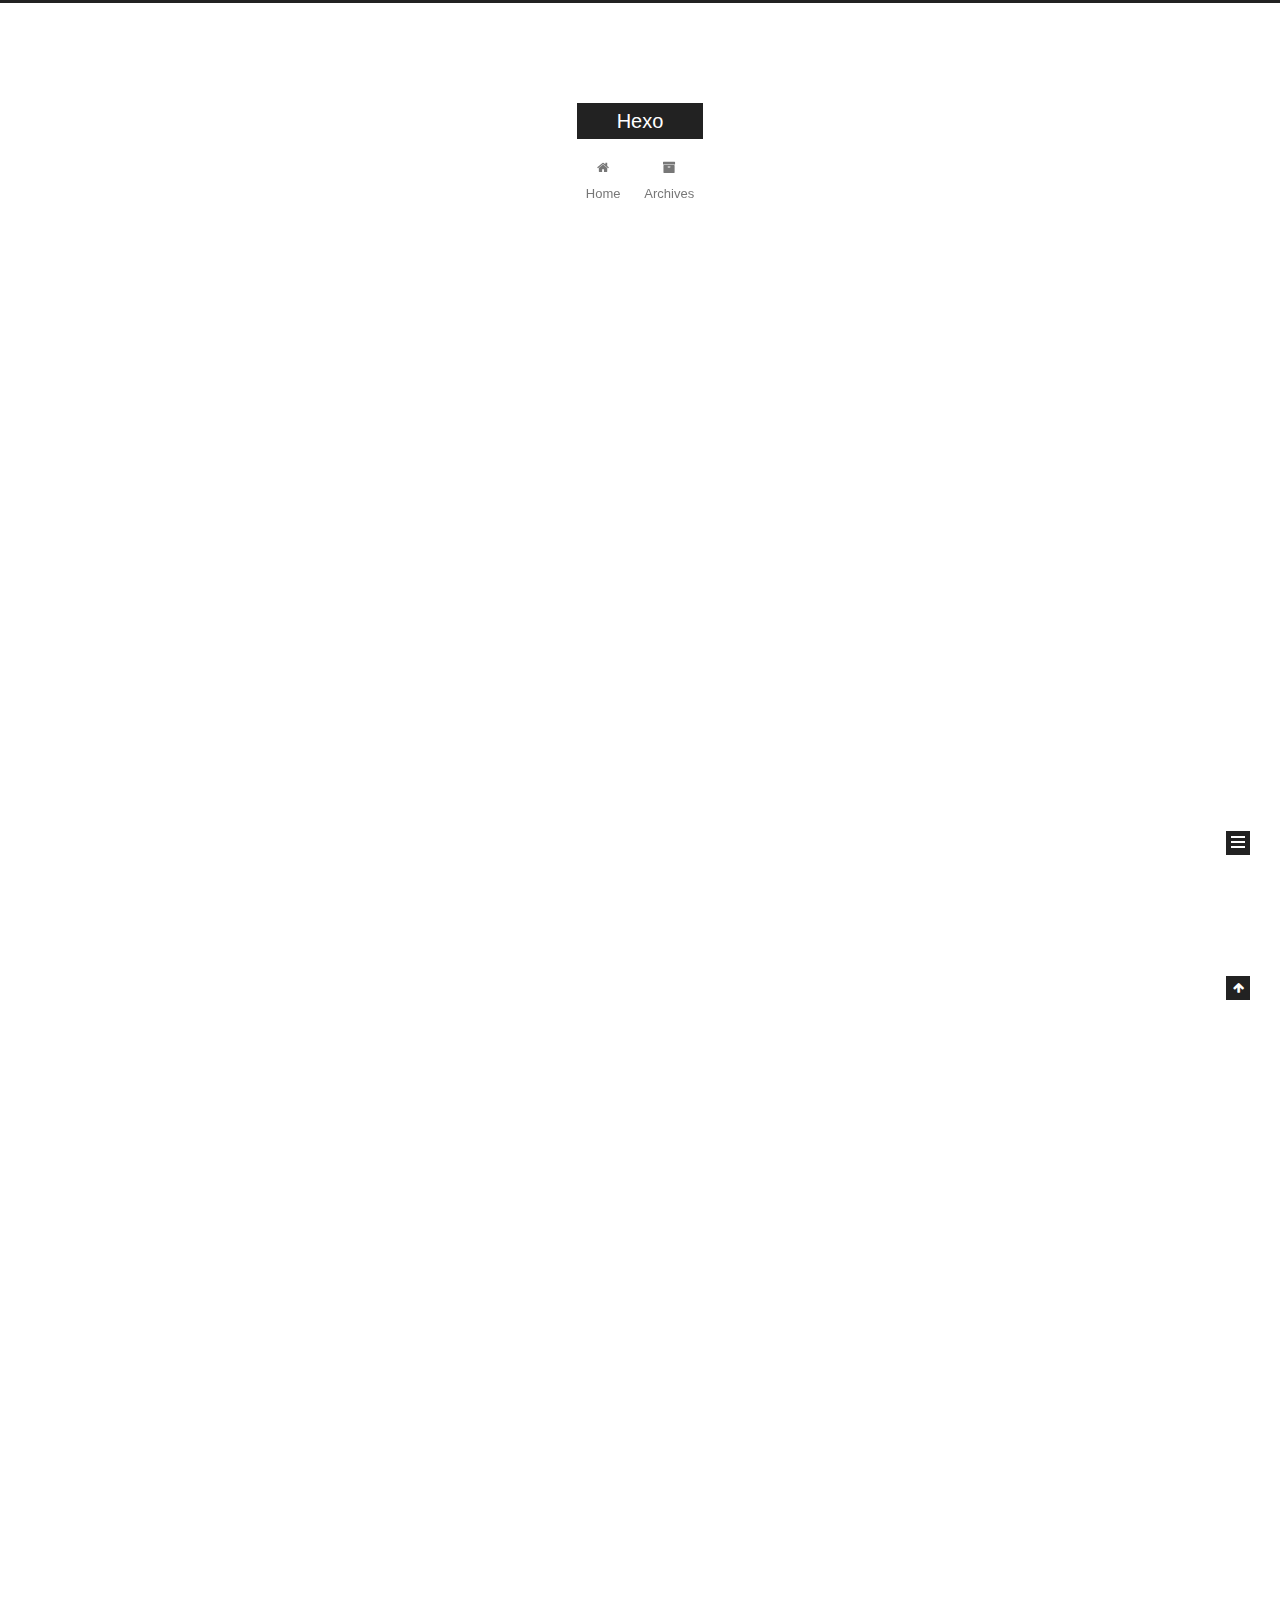
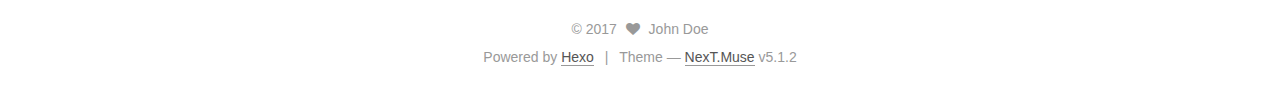
==== commit f36c98be: "Site updated: 2017-11-06 23:38:02" ====
--- a/index.html
+++ b/index.html
@@ -171,7 +171,7 @@
             
               <i class="menu-item-icon fa fa-fw fa-home"></i> <br />
             
-            Startseite
+            Home
           </a>
         </li>
       
@@ -181,7 +181,7 @@
             
               <i class="menu-item-icon fa fa-fw fa-archive"></i> <br />
             
-            Archiv
+            Archives
           </a>
         </li>
       
@@ -247,7 +247,7 @@
                 <i class="fa fa-calendar-o"></i>
               </span>
               
-                <span class="post-meta-item-text">Veröffentlicht am</span>
+                <span class="post-meta-item-text">Posted on</span>
               
               <time title="Post created" itemprop="dateCreated datePublished" datetime="2017-11-06T22:42:22+08:00">
                 2017-11-06
@@ -367,7 +367,7 @@
                 <i class="fa fa-calendar-o"></i>
               </span>
               
-                <span class="post-meta-item-text">Veröffentlicht am</span>
+                <span class="post-meta-item-text">Posted on</span>
               
               <time title="Post created" itemprop="dateCreated datePublished" datetime="2017-09-18T16:19:52+08:00">
                 2017-09-18
@@ -499,7 +499,7 @@
               <a href="/archives/">
             
                 <span class="site-state-item-count">2</span>
-                <span class="site-state-item-name">Artikel</span>
+                <span class="site-state-item-name">posts</span>
               </a>
             </div>
           
@@ -554,7 +554,7 @@
 </div>
 
 
-  <div class="powered-by">Erstellt mit  <a class="theme-link" href="https://hexo.io">Hexo</a></div>
+  <div class="powered-by">Powered by <a class="theme-link" href="https://hexo.io">Hexo</a></div>
 
   <span class="post-meta-divider">|</span>
 
--- a/css/main.css
+++ b/css/main.css
@@ -1818,7 +1818,7 @@
   width: 4px;
   height: 4px;
   border-radius: 50%;
-  background: #fff0f9;
+  background: #aabef2;
 }
 .links-of-blogroll {
   font-size: 13px;
